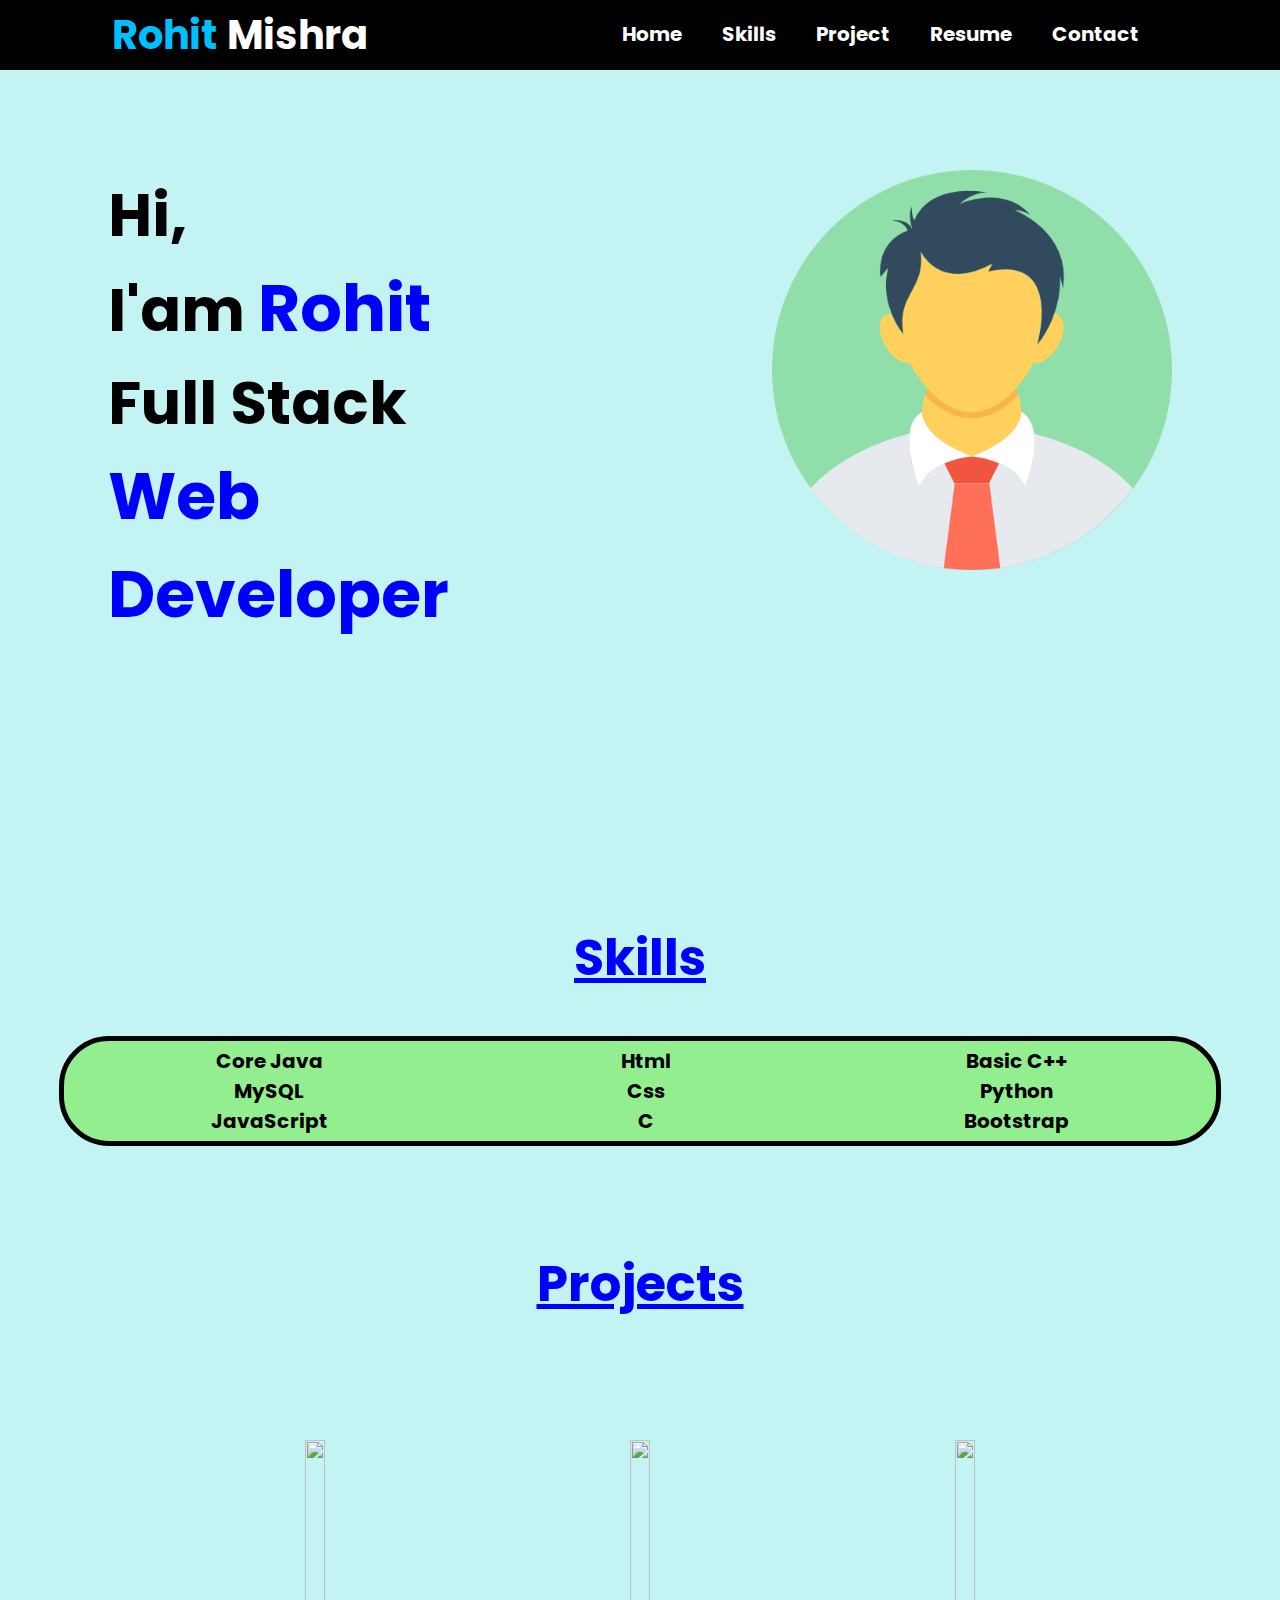
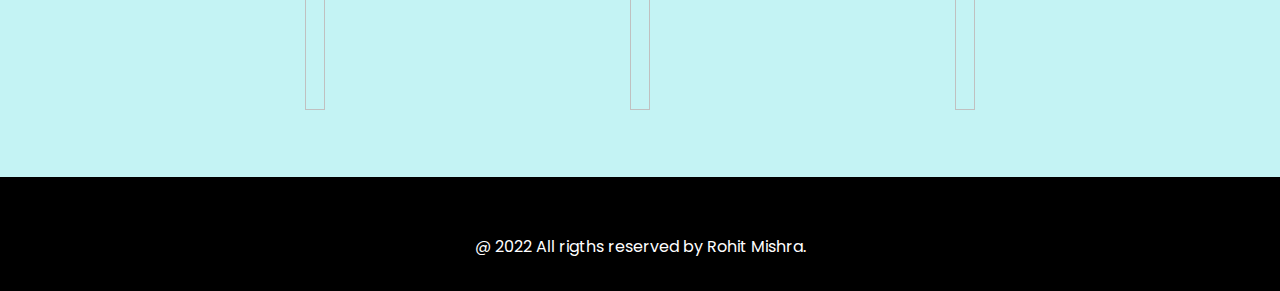
==== index.html @ 9e072bd3 "Add files via upload" ====
<!DOCTYPE html>
<html lang="en">
<head>
    <meta charset="UTF-8">
    <meta http-equiv="X-UA-Compatible" content="IE=edge">
    <meta name="viewport" content="width=device-width, initial-scale=1.0">
    <title>ROHIT MISHRA</title>
    <link rel="preconnect" href="https://fonts.googleapis.com">
<link rel="preconnect" href="https://fonts.gstatic.com" crossorigin>
<link href="https://fonts.googleapis.com/css2?family=Pacifico&family=Poppins:ital,wght@0,300;0,400;1,200&display=swap" rel="stylesheet">

    <link rel="stylesheet" href="style.css">
</head>
<body>
    
    <div class="nav">
        <div class="navname"><p>Rohit</p>  <span>Mishra</span></div>
        <div class="navinfo">
            <ul>
                <li><a href="#home">Home</a></li>
                <li><a href="#skil">Skills</a></li>
                <li><a href="#project">Project</a></li>
                <li><a href="./resume_rohit.pdf" target="_blank">Resume</a></li>
                <li><a href="./contact.html" target="_blank">Contact</a></li>
                <li><img onclick="togelmenu()" src="./icons8-menu-50.png" alt=""></li>
            </ul>
        </div>
    </div>
    <div class="mobilenav" id="mobilenav">
        <ul>
            <li><a href="#home">Home</a></li>
            <li><a href="#skil">Skills</a></li>
            <li><a href="#project">Project</a></li>
            <li><a href="./resume_rohit.pdf" target="_blank">Resume</a></li>
            <li><a href="./contact.html" target="_blank">Contact</a></li>
        </ul>
    </div>
    <script>
        let slider=document.getElementById("mobilenav");
        function togelmenu(){
            if(slider.style.width=="100%"){
                slider.style.width="0";
                slider.style.height="0";
            }
            else{
                slider.style.width="100%";
                slider.style.height="auto";
            }
        }
    </script>
    <div class="parent">
    <div class="body" id="home">
        <div class="info"><h1>Hi, <br> I'am <span>Rohit</span> <br> Full Stack <br><span>Web Developer</span> </h1></div>
        <!-- <div class="logo"><img src="https://encrypted-tbn0.gstatic.com/images?q=tbn:ANd9GcSKVgdPnMdBjCdxkKFnwvfzcvEA6RTfYRMuEA&usqp=CAU" alt=""></div> -->
        <div class="logo"><img src="./profile_avatar.png" alt="" ></div>

    </div>
    <div class="skill"><h1 id="skil">Skills</h1></div>
    <div class="skillbox">
        <div>Core Java</div>
		<div>MySQL</div>
		<div>JavaScript</div>
		<div>Html</div>
		<div>Css</div>
		<div>C</div>
		<div>Basic C++</div>
		<div>Python</div>
		<div>Bootstrap</div>
    </div>
    <div class="project"><h2 id="project">Projects</h2></div>
    <div class="projectdetail">
        <div class="imgbox">
        <a href="https://globeproject.com/" target="_blank"><img src="https://honestproscons.com/wp-content/uploads/2021/03/web-technology.jpg" alt=""></a> </div>
        <div class="imgbox">
        <a href="https://www.facebook.com/" target="_blank"><img src="https://media.istockphoto.com/photos/project-management-with-icons-about-planning-tasks-and-milestones-on-picture-id1135541613?k=20&m=1135541613&s=612x612&w=0&h=rHctItxe3Vi5AGnLfm-Qa_PARqNXaxhlc3TbFYFe3nI=" alt=""> </a> </div>
        <div class="imgbox">
        <a href="https://nevonprojects.com/year-projects-for-computer-engineering/" target="_blank"><img src="https://thumbs.dreamstime.com/t/business-project-meeting-marketing-team-discussing-new-working-plan-laptop-and-paperwork-in-open-office-112964890.jpg" alt=""> </a> </div>
    </div>
<footer>
    <br>
    <p class="footer__copy"> @ 2022 All rigths reserved by Rohit Mishra.</p>
</footer>
</body>
</html>
---- style.css ----
*{
    padding: 0%;
    margin: 0%;
    font-family: 'Pacifico', cursive;
font-family: 'Poppins', sans-serif;
}
html{
    scroll-behavior: smooth;
}
body{
    width: 100%;
    background-color: rgba(175, 238, 240, 0.732);
}
.nav{
    display: flex;
    justify-content: space-around;
    align-items: center;
    width: 100%;
    height: 70px;
    background-color: black;
}
.navname{
    display: flex;
    justify-content: center;
    align-items: center;
    width: auto;
    height:inherit ;
    background-color:rgba(220, 20, 60, 0);
}
.navname p{
    font-size: 40px;
    font-weight: bolder;
    color:deepskyblue;
    text-align: center;
}
.navname span{
    padding-left: 10px;
    color: white;
    font-size: 40px;
    font-weight: bolder;
}
.navinfo{
    /* display: flex;
    justify-content: center;
    align-items: center; */
    width: 45%;
    height:8vh ;
    background-color:transparent;
}
.navinfo ul{
    display: flex;
    justify-content: center;
    align-items: center;
}
.navinfo ul li {
    margin: 20px;
    list-style: none;
}
.navinfo ul li a{
    text-decoration: none;
    font-size: 20px;
    color: white;
    font-weight: bolder;
}
.navinfo ul li:last-child{
    display: none;
}
.navinfo ul li a:hover{
    padding-left: 5px;
    padding-right: 5px;
    border-radius: 10px;
    color:lime;
    cursor: pointer;
    /* background-color: rgb(251, 253, 252); */
    transition: all 0.5s ease;
    opacity: .8;
}
/* .parent{
    width: 100%;
    
    background-color: rgba(175, 238, 240, 0.732);
} */
.body{
    display: flex;
    justify-content: space-around;
    padding-top: 100px;
    width: 100%;
    height: 80vh;
    background-color: rgba(165, 42, 42, 0);
}
.body .info{
    width: 35%;
    height: 325px;
    background-color: rgba(255, 0, 0, 0);
}
.body .info h1{
    font-size: 60px;
}
h1 span{
    color: blue;
    font-size: 65px;
}
/* .body .logo{
    width: 30%;
    height: 400px;
    background-color: rgba(65, 249, 36, 0);
} */
.body .logo img{
    width: 100%;
    height: 400px;
}
.skill h1{
    margin-top: 30px;
    text-align: center;
    text-transform: capitalize;
    font-size: 50px;
    text-decoration: underline;
    color: blue;
}
.skillbox{
    display: flex;
    justify-content: center;
    flex-direction: column;
    flex-wrap: wrap;
    align-items: center;
    margin: auto;
    width: 90%;
    margin-top: 40px;
    height: 100px;
    border: 5px solid black;
    border-radius: 50px;
    font-weight: bolder;
    font-size: 20px;
    background-color: rgb(147, 238, 144);
}
.skillbox div{
    font-weight: 2000;
}
.project h2{
    margin-top: 100px;
    text-align: center;
    text-transform: capitalize;
    font-size: 50px;
    text-decoration: underline;
    color: blue;
}
.projectdetail{
    margin-top: 50px;
    display: flex;
    justify-content: space-evenly;
    align-items: center;
    width: 100%;
    height: 45vh;
    background-color: rgba(233, 150, 122, 0);
}
.imgbox{
    transition: 0.8s;
    overflow: hidden;
}
.projectdetail .imgbox img{
    display: block;
    width: fit-content;
    height: 30vh;
}
.imgbox:hover{
    cursor: pointer;
    transform: scale(1.1);
    border-radius: 5px;
    box-shadow: 0 0 15px 1px rgb(21, 36, 43);
}
.contact h2{
    margin-bottom: 60px;
    text-align: center;
    text-transform: capitalize;
    font-size: 50px;
    text-decoration: underline;
    color: black;
}
footer {
    background-color: black;
    color: #fff;
    text-align: center;
    font-weight: var(--font-semi);
    padding: 2rem 0;
}
footer p {
    font-size: 2rem;
    margin-bottom: var(--mb-4);
}
.footer__copy {
    font-size: var(--smaller-font-size);
}

/* .mobilenav */
.mobilenav{
    display: none;
}
@media(max-width:964px){
    .projectdetail{
        flex-direction: column;
        height: auto;
    }
    .projectdetail .imgbox img{
        display: block;
        width: 375px;
        height: auto;
        margin-bottom: 15px;
    }
    html{
        background-color: black;
    }
}
@media(max-width:906px){
    .navinfo ul li{
        display: none;
    }
    .navinfo ul li:last-child{
        display: block;
    }
    .nav{
        justify-content: space-between;
    }
    .navinfo ul{
        justify-content: right;
        height: inherit;
    }
    .body{
        flex-direction: column-reverse;
        height: auto;
    }
    .body .info{
        width: 100%;
        text-align: center;
        height: auto;
    }
    .body .logo img{
        /* border-radius: 0%; */
        width: 98%;
        height: auto;
        display: block;
        margin: auto;
    }
    .mobilenav{
        display: block;
        background-color: #fff;
        height: 0vh;
        overflow: hidden;
        width: 0%;
        transition: all 0.5s ease;
        
    }
    .mobilenav ul{
        display: flex;
        justify-content: center;
        align-items: center;
        flex-direction: column;
        list-style:none ;
    }
    .mobilenav ul li{
        margin-top: 10px;
        width: fit-content;
        padding: 10px;
        background-color: black;
    }
    .mobilenav ul li a{
        font-weight: bolder;
        text-transform: capitalize;
        color: #fff;
        text-decoration: none;
    }

}
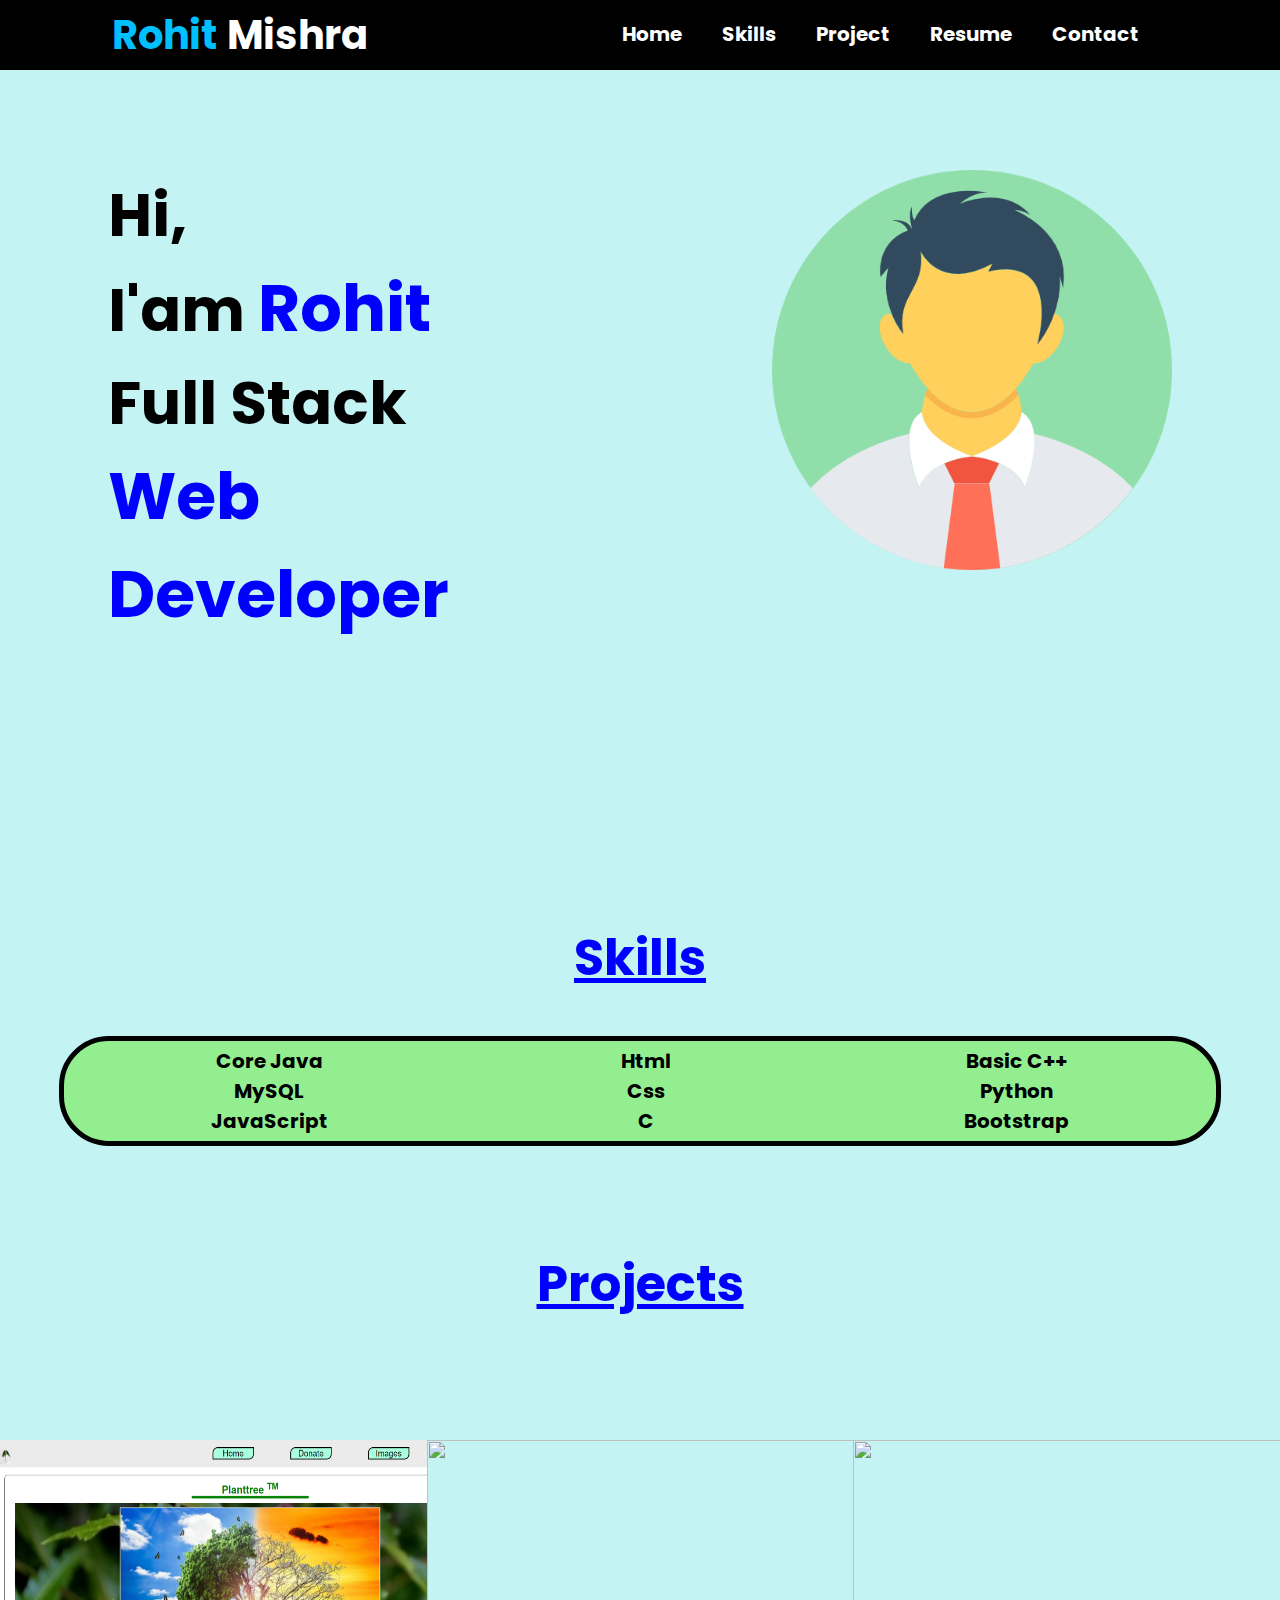
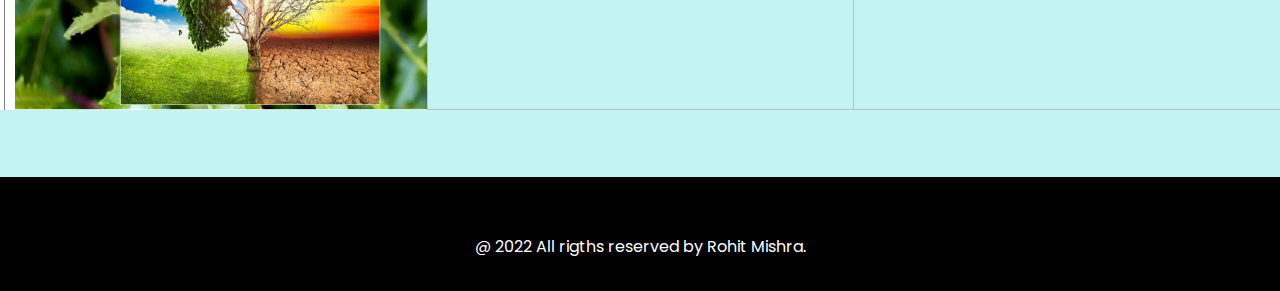
==== commit 29c50d15: "Edit my portfolio" ====
--- a/index.html
+++ b/index.html
@@ -57,8 +57,8 @@
     </div>
     <div class="skill"><h1 id="skil">Skills</h1></div>
     <div class="skillbox">
-        <div>Core Java</div>
-		<div>MySQL</div>
+        <div> Core Java</div>
+		<div> MySQL</div>
 		<div>JavaScript</div>
 		<div>Html</div>
 		<div>Css</div>
@@ -70,7 +70,7 @@
     <div class="project"><h2 id="project">Projects</h2></div>
     <div class="projectdetail">
         <div class="imgbox">
-        <a href="https://globeproject.com/" target="_blank"><img src="https://honestproscons.com/wp-content/uploads/2021/03/web-technology.jpg" alt=""></a> </div>
+        <a href="https://planttree.netlify.app/" target="_blank"><img src="./plant tree image.png" alt=""></a> </div>
         <div class="imgbox">
         <a href="https://www.facebook.com/" target="_blank"><img src="https://media.istockphoto.com/photos/project-management-with-icons-about-planning-tasks-and-milestones-on-picture-id1135541613?k=20&m=1135541613&s=612x612&w=0&h=rHctItxe3Vi5AGnLfm-Qa_PARqNXaxhlc3TbFYFe3nI=" alt=""> </a> </div>
         <div class="imgbox">
--- a/style.css
+++ b/style.css
@@ -159,7 +159,7 @@
 }
 .projectdetail .imgbox img{
     display: block;
-    width: fit-content;
+    width: 500px;
     height: 30vh;
 }
 .imgbox:hover{
@@ -242,7 +242,7 @@
     }
     .mobilenav{
         display: block;
-        background-color: #fff;
+        background-color: #c4f2f4;
         height: 0vh;
         overflow: hidden;
         width: 0%;
@@ -260,13 +260,22 @@
         margin-top: 10px;
         width: fit-content;
         padding: 10px;
-        background-color: black;
     }
     .mobilenav ul li a{
         font-weight: bolder;
         text-transform: capitalize;
-        color: #fff;
+        color: black;
         text-decoration: none;
     }
+    .mobilenav ul li a:hover{
+        padding-left: 5px;
+        padding-right: 5px;
+        color: red;
+        cursor: pointer;
+        transition: all 0.5s ease;
+        opacity: .8;
+    }
 
 }
+  
+
